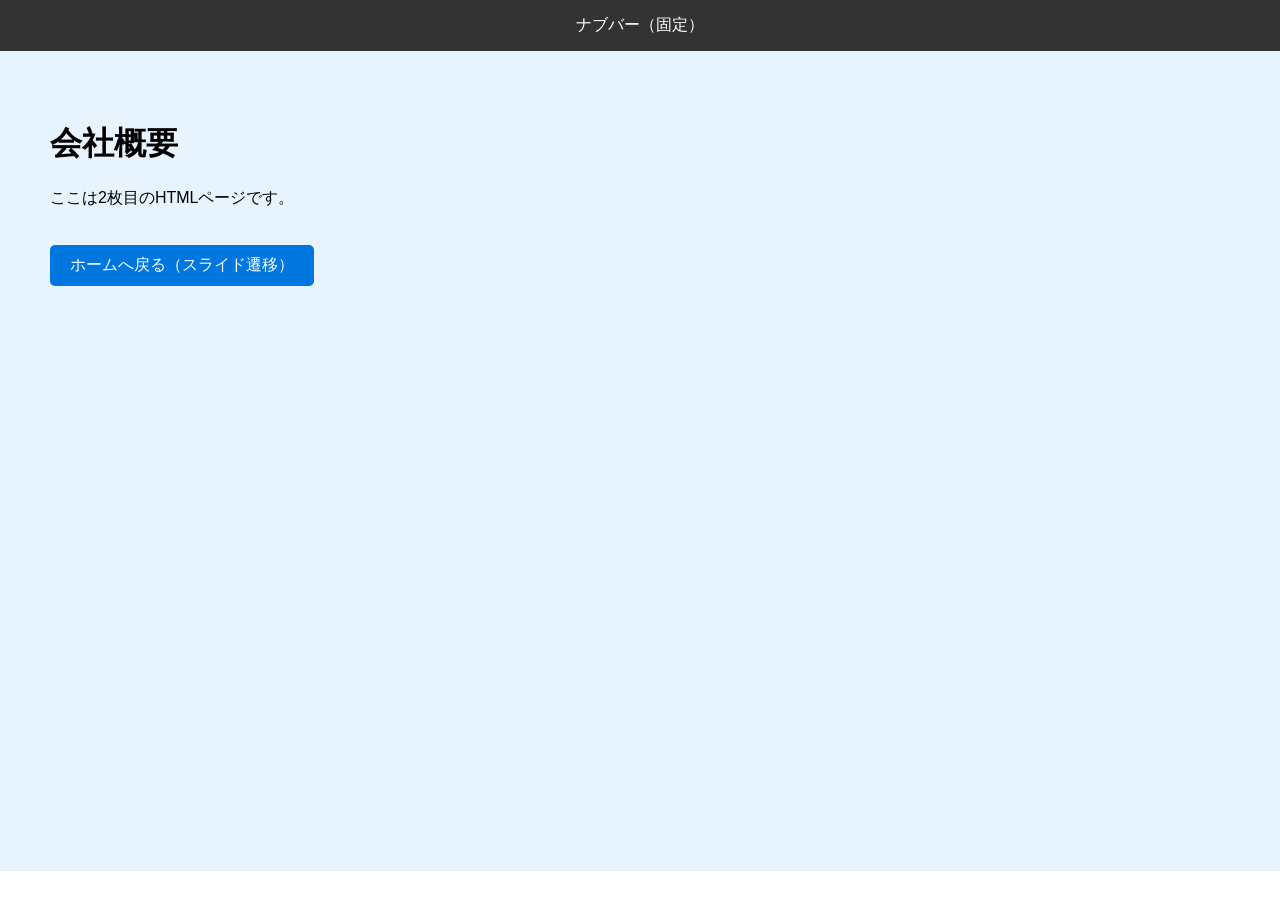
==== about.html @ 7feb844f "Add files via upload" ====
<!DOCTYPE html>
<html lang="ja">
<head>
  <meta charset="UTF-8">
  <title>ページ2: 会社概要</title>
  <link rel="stylesheet" href="style.css">
</head>
<body>
  <nav class="navbar">ナブバー（固定）</nav>
  
  <main class="content site-about">
    <h1>会社概要</h1>
    <p>ここは2枚目のHTMLページです。</p>
    <a href="index.html" class="btn">ホームへ戻る（スライド遷移）</a>
  </main>
</body>
</html>
---- style.css ----
/* ==========================================================================
   1. ビュー・トランジションの基本設定
   ========================================================================== */

/* 魔法のスイッチ：別ページへの通常リンクでもビュー・トランジションを有効にする */
@view-transition {
  navigation:auto;
}

/* アニメーションさせたいパーツ（メインコンテンツ）に識別名をつける */
.content {
  view-transition-name: page-content;
}

/* ==========================================================================
   2. アニメーション（スライド）の定義
   ========================================================================== */

/* 共通設定：アニメーションの速度やタイミング */
::view-transition-group(page-content) {
  animation-duration: 0.5s;
  animation-timing-function: ease-in-out;
}

/* 古いページ（出ていく方）の動き */
::view-transition-old(page-content) {
  animation-name: slide-out;
}

/* 新しいページ（入ってくる方）の動き */
::view-transition-new(page-content) {
  animation-name: slide-in;
}

/* アニメーションの具体的な軌道 */
@keyframes slide-out {
  to { transform: translateX(-100vw); } /* 左へ消えていく */
}

@keyframes slide-in {
  from { transform: translateX(100vw); } /* 右から入ってくる */
}

/* ==========================================================================
   3. 基本的な見た目のデザイン（おまけ）
   ========================================================================== */
body {
  margin: 0;
  font-family: sans-serif;
  overflow-x: hidden;
}
.navbar {
  background: #333;
  color: white;
  padding: 15px;
  text-align: center;
  position: relative;
  z-index: 10; /* アニメーションするコンテンツより上に表示 */
}
.content {
  padding: 50px;
  height: 80vh;
}
.site-home { background-color: #e3faf2; }
.site-about { background-color: #e8f4fd; }
.btn {
  display: inline-block;
  padding: 10px 20px;
  background: #0076df;
  color: white;
  text-decoration: none;
  border-radius: 5px;
  margin-top: 20px;
}
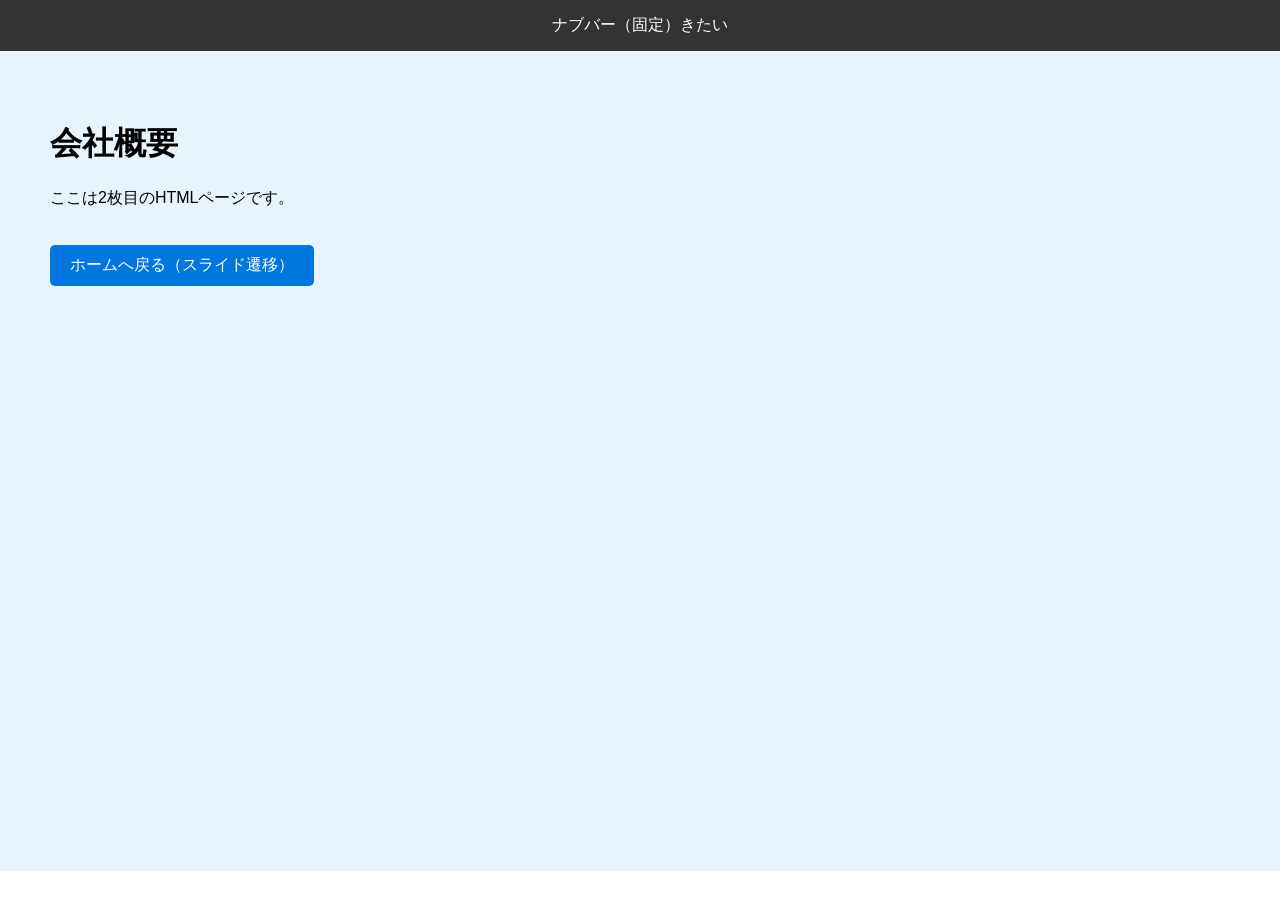
==== commit 1e32b985: "modify" ====
--- a/about.html
+++ b/about.html
@@ -6,7 +6,7 @@
   <link rel="stylesheet" href="style.css">
 </head>
 <body>
-  <nav class="navbar">ナブバー（固定）</nav>
+  <nav class="navbar">ナブバー（固定）きたい</nav>
   
   <main class="content site-about">
     <h1>会社概要</h1>
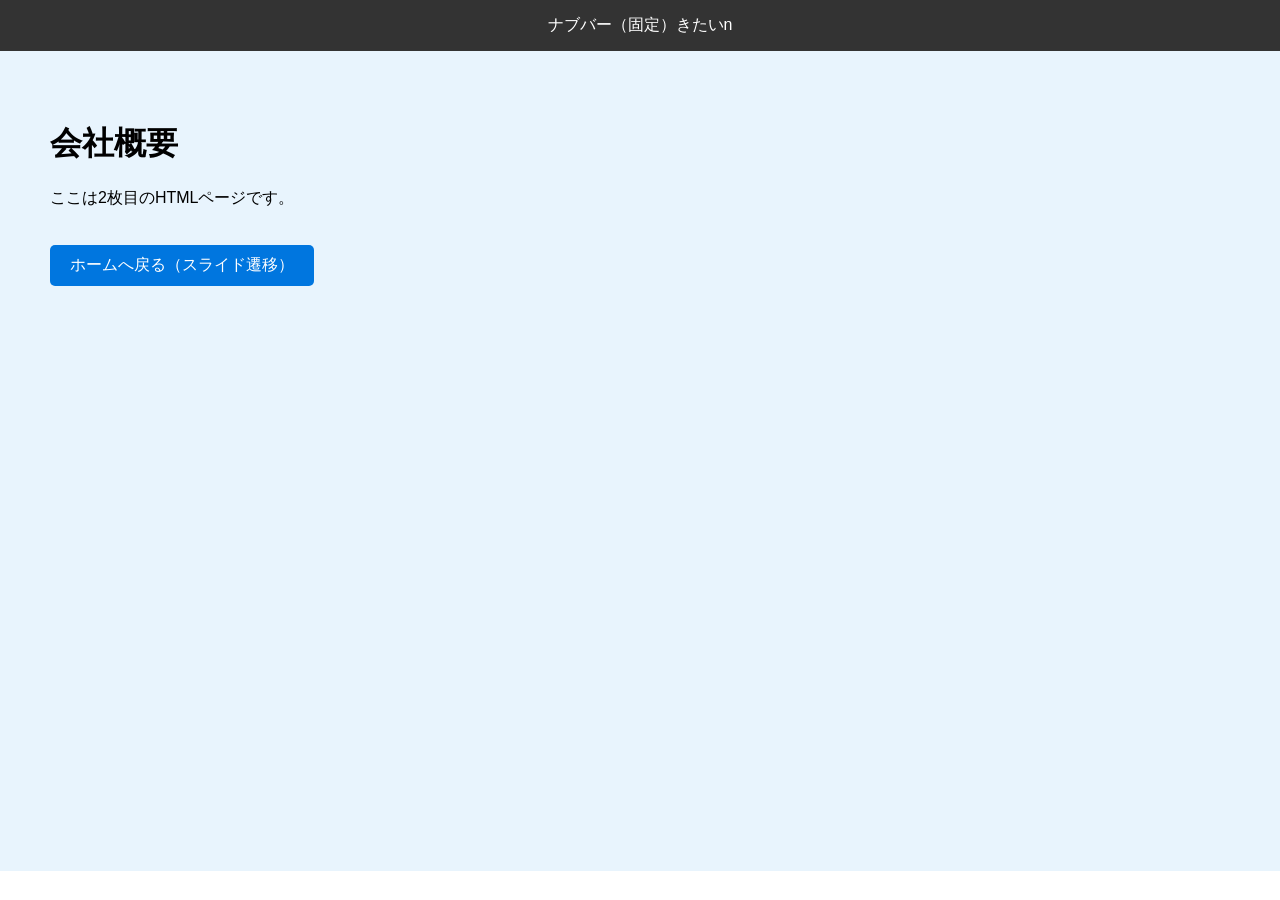
==== commit 537b2395: "comit" ====
--- a/about.html
+++ b/about.html
@@ -6,7 +6,7 @@
   <link rel="stylesheet" href="style.css">
 </head>
 <body>
-  <nav class="navbar">ナブバー（固定）きたい</nav>
+  <nav class="navbar">ナブバー（固定）きたいn</nav>
   
   <main class="content site-about">
     <h1>会社概要</h1>
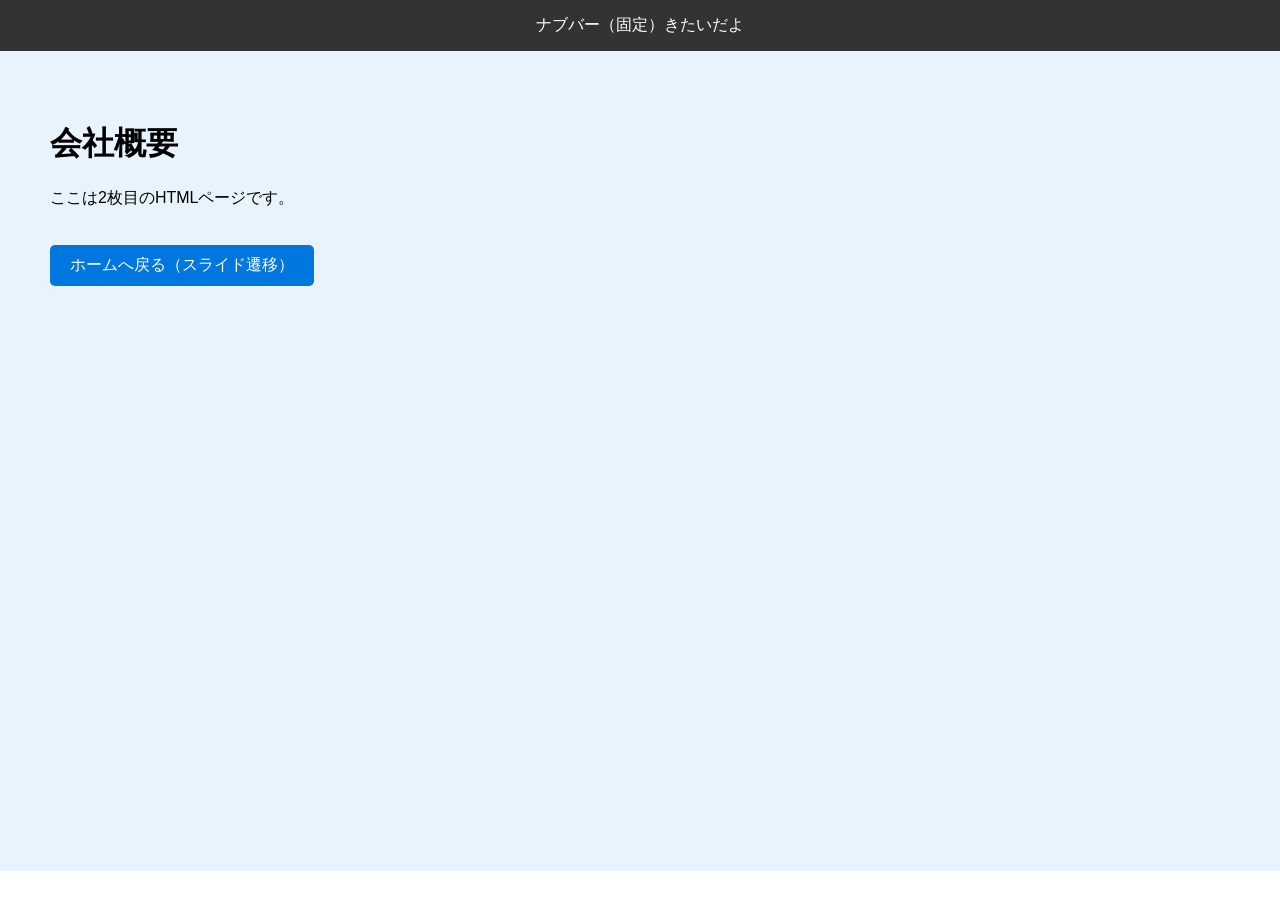
==== commit 2cc1f5cf: "modify" ====
--- a/about.html
+++ b/about.html
@@ -6,7 +6,7 @@
   <link rel="stylesheet" href="style.css">
 </head>
 <body>
-  <nav class="navbar">ナブバー（固定）きたいn</nav>
+  <nav class="navbar">ナブバー（固定）きたいだよ</nav>
   
   <main class="content site-about">
     <h1>会社概要</h1>
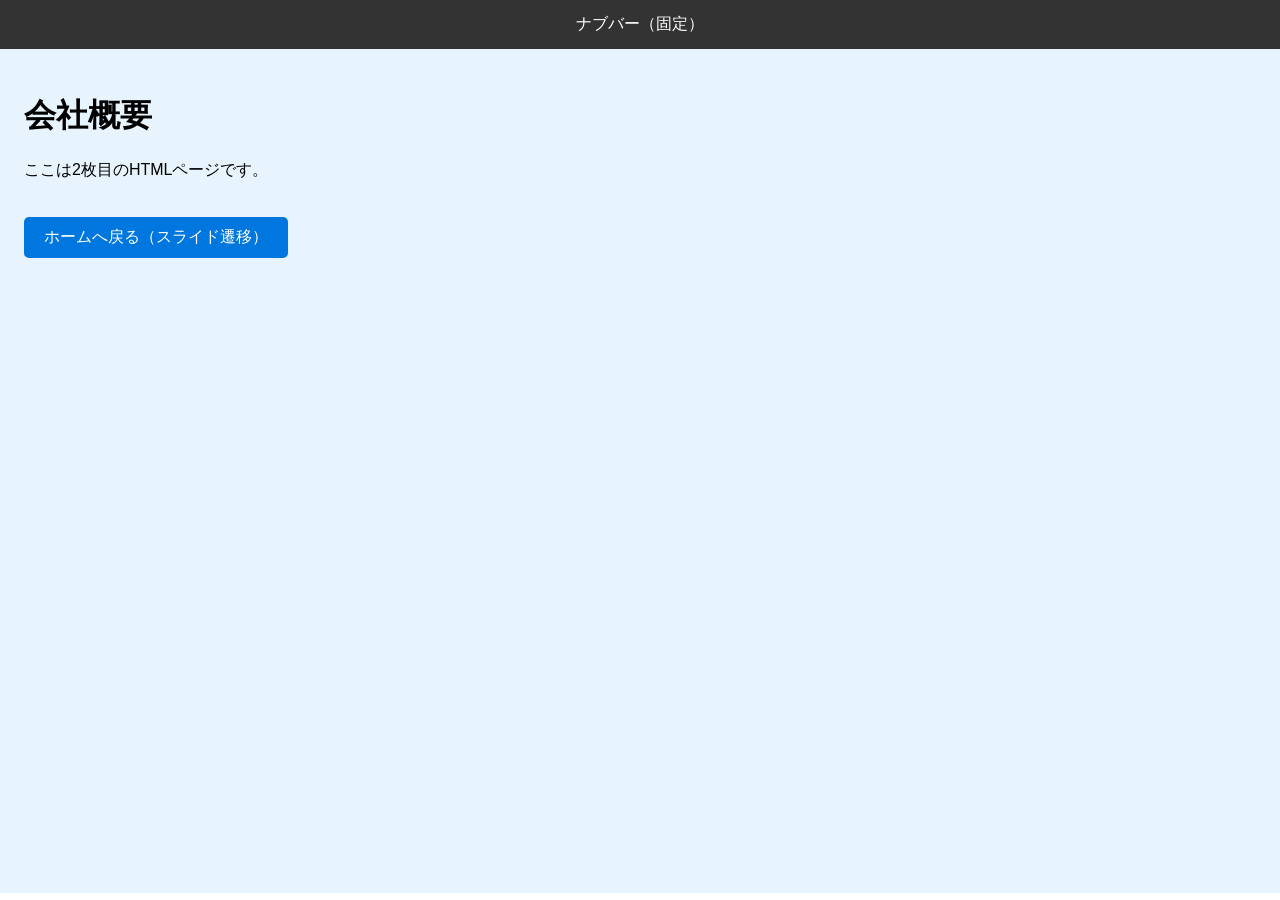
==== commit b78e96ac: "modify" ====
--- a/about.html
+++ b/about.html
@@ -2,11 +2,12 @@
 <html lang="ja">
 <head>
   <meta charset="UTF-8">
+  <meta name="viewport" content="width=device-width, initial-scale=1">
   <title>ページ2: 会社概要</title>
   <link rel="stylesheet" href="style.css">
 </head>
 <body>
-  <nav class="navbar">ナブバー（固定）きたいだよ</nav>
+  <nav class="navbar">ナブバー（固定）</nav>
   
   <main class="content site-about">
     <h1>会社概要</h1>
--- a/style.css
+++ b/style.css
@@ -51,15 +51,17 @@
 }
 .navbar {
   background: #333;
-  color: white;
-  padding: 15px;
+  color: #fff;
+  padding: 14px 16px;
   text-align: center;
-  position: relative;
+  position: sticky;
+  top: 0;
   z-index: 10; /* アニメーションするコンテンツより上に表示 */
 }
 .content {
-  padding: 50px;
-  height: 80vh;
+  padding: 24px;
+  box-sizing: border-box;
+  min-height: calc(100vh - 56px);
 }
 .site-home { background-color: #e3faf2; }
 .site-about { background-color: #e8f4fd; }
@@ -71,4 +73,23 @@
   text-decoration: none;
   border-radius: 5px;
   margin-top: 20px;
+}
+
+/* -------------------- */
+/* レスポンシブ調整 */
+/* -------------------- */
+html { -webkit-text-size-adjust: 100%; }
+
+@media (max-width: 900px) {
+  .content { padding: 20px; }
+  .btn { padding: 12px 18px; }
+}
+
+@media (max-width: 600px) {
+  .content { padding: 16px; }
+  h1 { font-size: 1.4rem; margin-top: 6px; }
+  p { font-size: 0.95rem; }
+  .btn { display: block; width: 100%; box-sizing: border-box; text-align: center; }
+  .navbar { padding: 12px 14px; font-size: 1rem; }
+  .content { min-height: calc(100vh - 48px); }
 }
